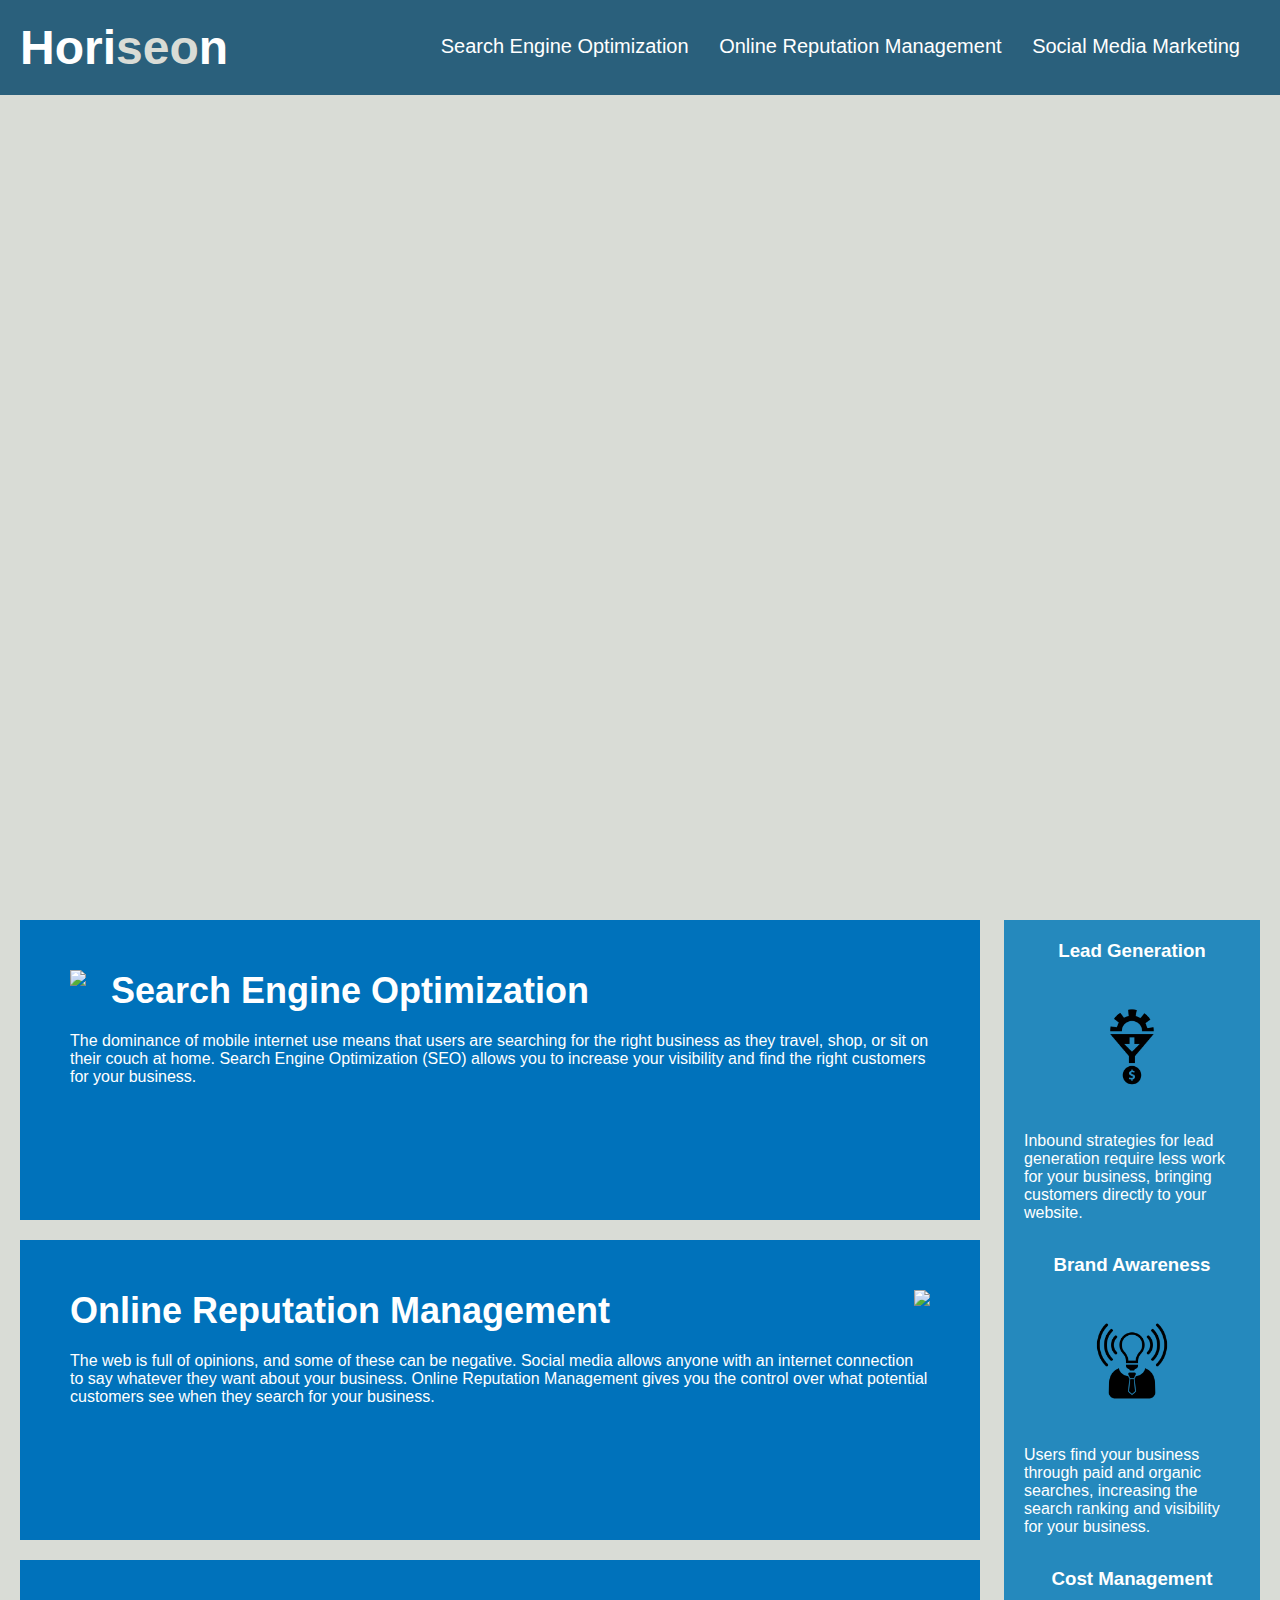
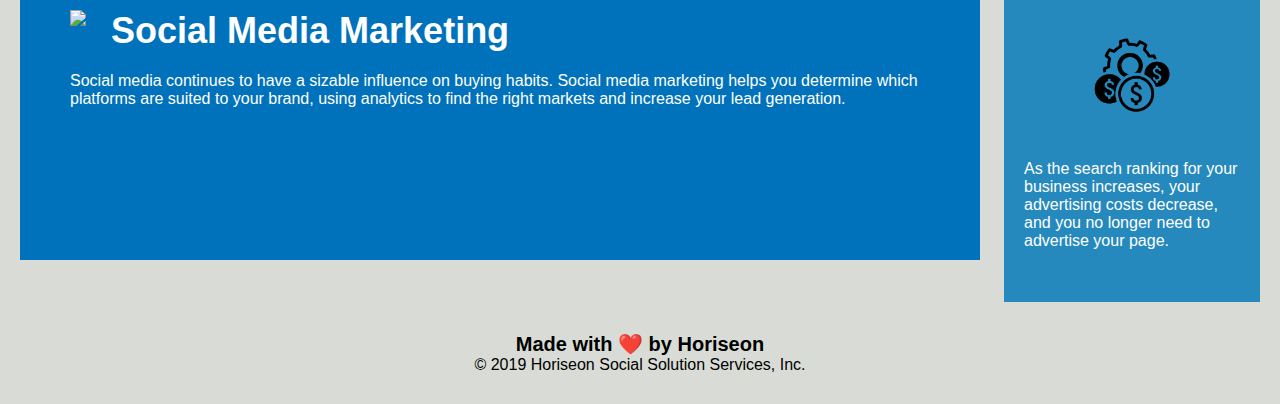
==== Develop/index.html @ 4bce8a0c "initial code" ====
<!DOCTYPE html>
<html lang="en-us">

<head>
    <meta charset="UTF-8" />
    <link rel="stylesheet" href="./assets/css/style.css">
    <title>Horiseon</title>
</head>

<body>
    <div class="header">
        <h1>Hori<span class="seo">seo</span>n</h1>
        <div>
            <ul>
                <li>
                    <a href="#search-engine-optimization">Search Engine Optimization</a>
                </li>
                <li>
                    <a href="#online-reputation-management">Online Reputation Management</a>
                </li>
                <li>
                    <a href="#social-media-marketing">Social Media Marketing</a>
                </li>
            </ul>
        </div>
    </div>
    <div class="hero"></div>
    <div class="content">
        <div class="search-engine-optimization">
            <img src="./assets/images/search-engine-optimization.jpg" class="float-left" />
            <h2>Search Engine Optimization</h2>
            <p>
                The dominance of mobile internet use means that users are searching for the right business as they travel, shop, or sit on their couch at home. Search Engine Optimization (SEO) allows you to increase your visibility and find the right customers for your business.
            </p>
        </div>
        <div id="online-reputation-management" class="online-reputation-management">
            <img src="./assets/images/online-reputation-management.jpg" class="float-right" />
            <h2>Online Reputation Management</h2>
            <p>
                The web is full of opinions, and some of these can be negative. Social media allows anyone with an internet connection to say whatever they want about your business. Online Reputation Management gives you the control over what potential customers see when they search for your business.
            </p>
        </div>
        <div id="social-media-marketing" class="social-media-marketing">
            <img src="./assets/images/social-media-marketing.jpg" class="float-left" />
            <h2>Social Media Marketing</h2>
            <p>
                Social media continues to have a sizable influence on buying habits. Social media marketing helps you determine which platforms are suited to your brand, using analytics to find the right markets and increase your lead generation.
            </p>
        </div>
    </div>
    <div class="benefits">
        <div class="benefit-lead">
            <h3>Lead Generation</h3>
            <img src="./assets/images/lead-generation.png" />
            <p>
                Inbound strategies for lead generation require less work for your business, bringing customers directly to your website.
            </p>
        </div>
        <div class="benefit-brand">
            <h3>Brand Awareness</h3>
            <img src="./assets/images/brand-awareness.png" />
            <p>
                Users find your business through paid and organic searches, increasing the search ranking and visibility for your business.
            </p>
        </div>
        <div class="benefit-cost">
            <h3>Cost Management</h3>
            <img src="./assets/images/cost-management.png"></img>
            <p>
                As the search ranking for your business increases, your advertising costs decrease, and you no longer need to advertise your page.
            </p>
        </div>
    </div>
    <div class="footer">
        <h2>Made with ❤️️ by Horiseon</h2>
        <p>
            &copy; 2019 Horiseon Social Solution Services, Inc.
        </p>
    </div>
</body>

</html>
---- Develop/assets/css/style.css ----
* {
    box-sizing: border-box;
    padding: 0;
    margin: 0;
}

body {
    background-color: #d9dcd6;
}

.header {
    padding: 20px;
    font-family: 'Trebuchet MS', 'Lucida Sans Unicode', 'Lucida Grande', 'Lucida Sans', Arial, sans-serif;
    background-color: #2a607c;
    color: #ffffff;
}

.header h1 {
    display: inline-block;
    font-size: 48px;
}

.header h1 .seo {
    color: #d9dcd6;
}

.header div {
    padding-top: 15px;
    margin-right: 20px;
    float: right;
    font-family: 'Gill Sans', 'Gill Sans MT', Calibri, 'Trebuchet MS', sans-serif;
    font-size: 20px;
}

.header div ul {
    list-style-type: none;
}

.header div ul li {
    display: inline-block;
    margin-left: 25px;
}

a {
    color: #ffffff;
    text-decoration: none;
}

p {
    font-size: 16px;
}

.hero {
    height: 800px;
    width: 100%;
    margin-bottom: 25px;
    background-image: url("../images/digital-marketing-meeting.jpg");
    background-size: cover;
    background-position: center;
}

.float-left {
    float: left;
    margin-right: 25px;
}

.float-right {
    float: right;
    margin-left: 25px;
}

.content {
    width: 75%;
    display: inline-block;
    margin-left: 20px;
}

.benefits {
    margin-right: 20px;
    padding: 20px;
    clear: both;
    float: right;
    width: 20%;
    height: 100%;
    font-family: 'Gill Sans', 'Gill Sans MT', Calibri, 'Trebuchet MS', sans-serif;
    background-color: #2589bd;
}

.benefit-lead {
    margin-bottom: 32px;
    color: #ffffff;
}

.benefit-brand {
    margin-bottom: 32px;
    color: #ffffff;
}

.benefit-cost {
    margin-bottom: 32px;
    color: #ffffff;
}

.benefit-lead h3 {
    margin-bottom: 10px;
    text-align: center;
}

.benefit-brand h3 {
    margin-bottom: 10px;
    text-align: center;
}

.benefit-cost h3 {
    margin-bottom: 10px;
    text-align: center;
}

.benefit-lead img {
    display: block;
    margin: 10px auto;
    max-width: 150px;
}

.benefit-brand img {
    display: block;
    margin: 10px auto;
    max-width: 150px;
}

.benefit-cost img {
    display: block;
    margin: 10px auto;
    max-width: 150px;
}

.search-engine-optimization {
    margin-bottom: 20px;
    padding: 50px;
    height: 300px;
    font-family: 'Gill Sans', 'Gill Sans MT', Calibri, 'Trebuchet MS', sans-serif;
    background-color: #0072bb;
    color: #ffffff;
}

.online-reputation-management {
    margin-bottom: 20px;
    padding: 50px;
    height: 300px;
    font-family: 'Gill Sans', 'Gill Sans MT', Calibri, 'Trebuchet MS', sans-serif;
    background-color: #0072bb;
    color: #ffffff;
}

.social-media-marketing {
    margin-bottom: 20px;
    padding: 50px;
    height: 300px;
    font-family: 'Gill Sans', 'Gill Sans MT', Calibri, 'Trebuchet MS', sans-serif;
    background-color: #0072bb;
    color: #ffffff;
}

.search-engine-optimization img {
    max-height: 200px;
}

.online-reputation-management img {
    max-height: 200px;
}

.social-media-marketing img {
    max-height: 200px;
}

.search-engine-optimization h2 {
    margin-bottom: 20px;
    font-size: 36px;
}

.online-reputation-management h2 {
    margin-bottom: 20px;
    font-size: 36px;
}

.social-media-marketing h2 {
    margin-bottom: 20px;
    font-size: 36px;
}

.footer {
    padding: 30px;
    clear: both;
    font-family: 'Trebuchet MS', 'Lucida Sans Unicode', 'Lucida Grande', 'Lucida Sans', Arial, sans-serif;
    text-align: center;
}

.footer h2 {
    font-size: 20px;
}
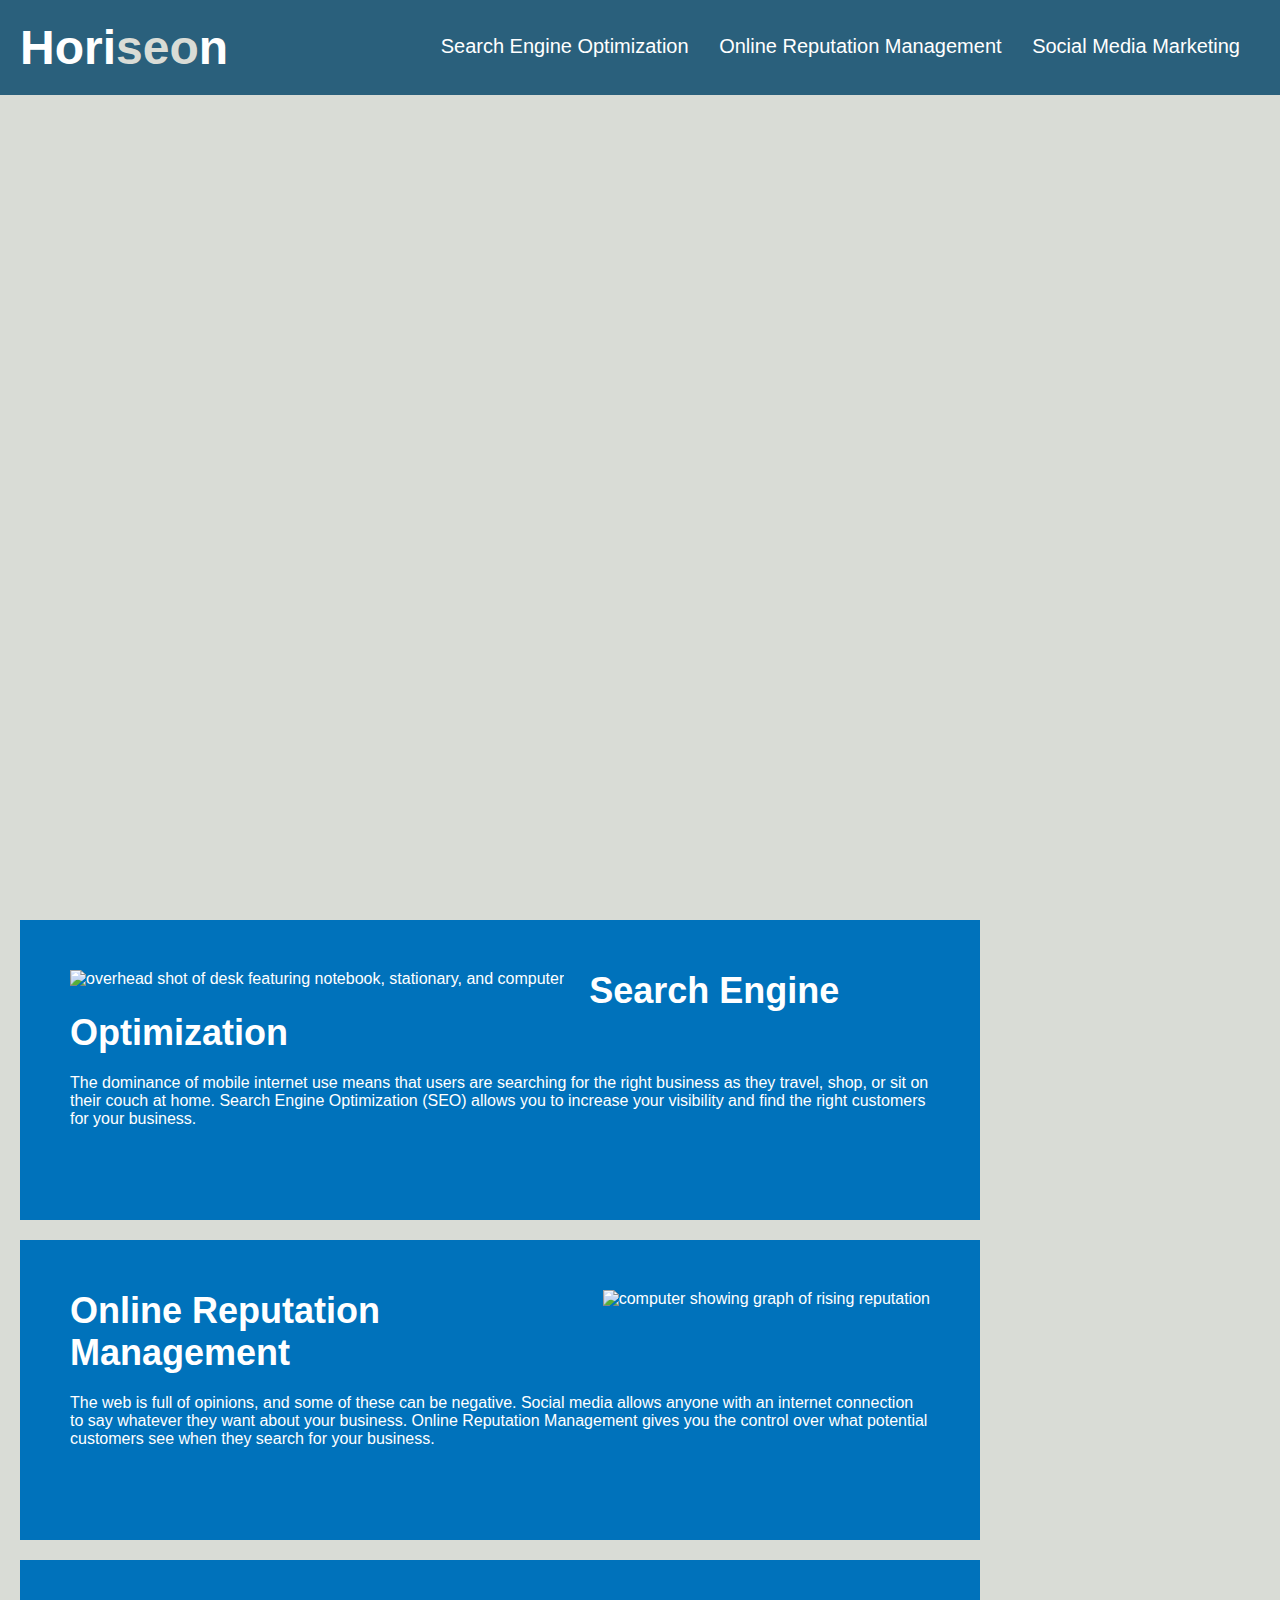
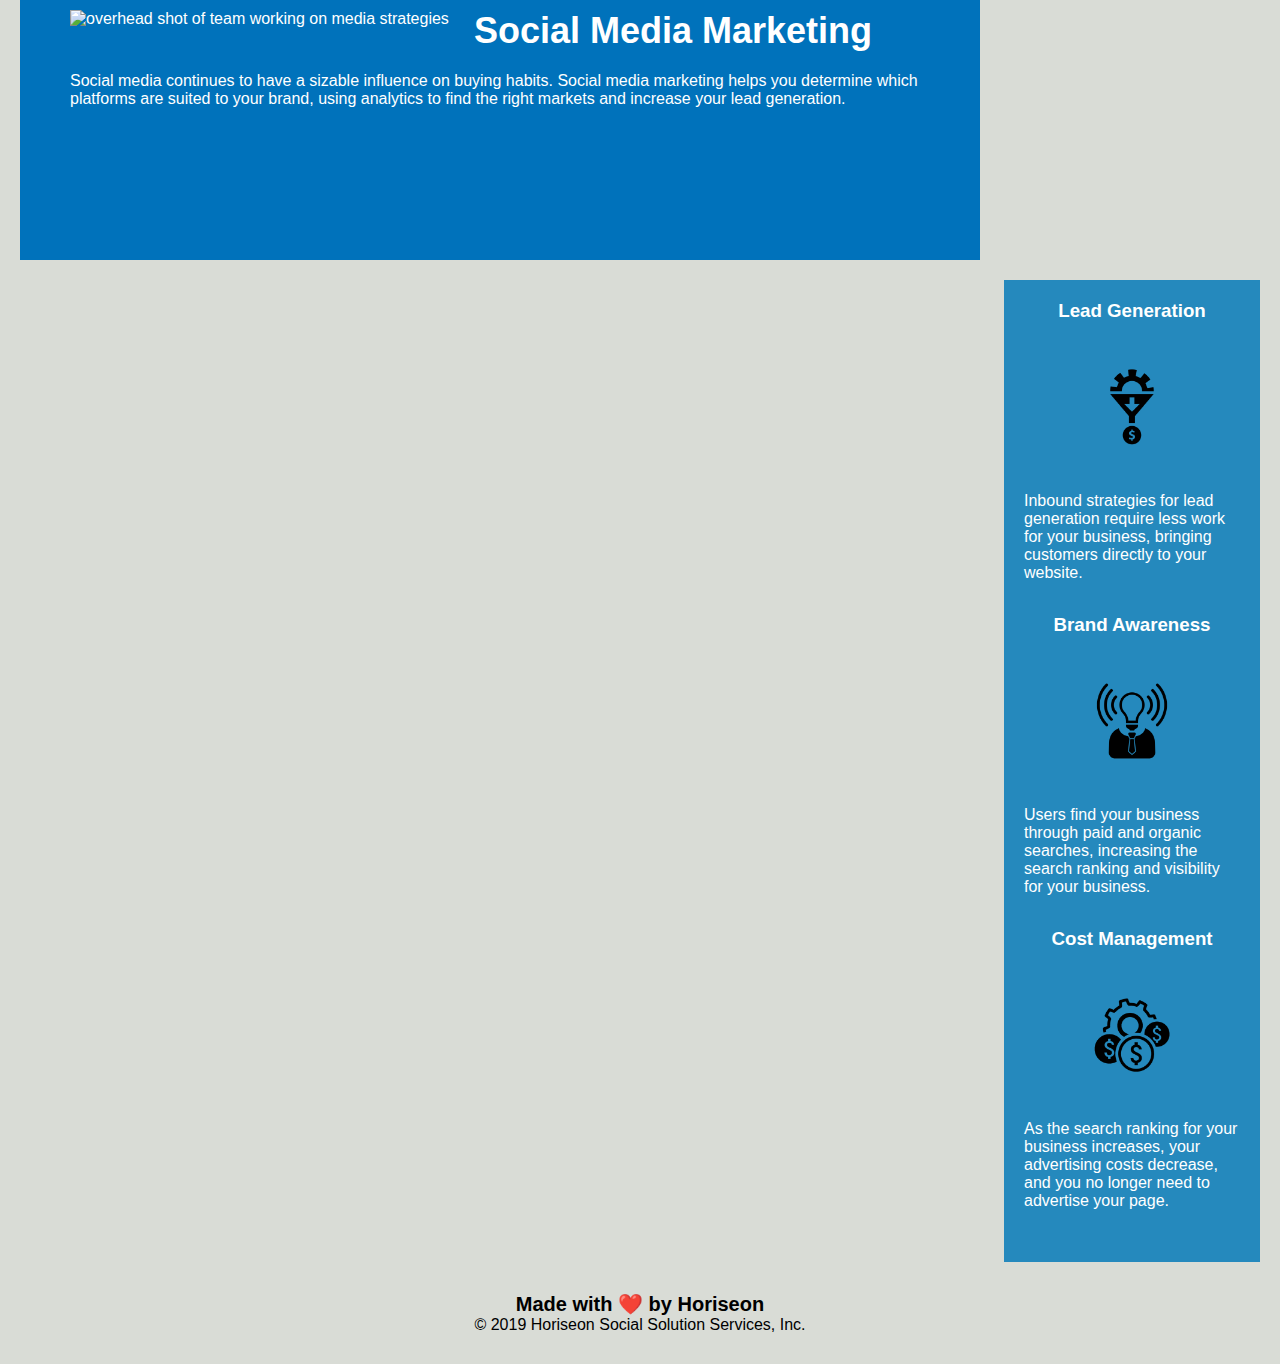
==== commit 0f3f1578: "code refactoring pt.1" ====
--- a/Develop/index.html
+++ b/Develop/index.html
@@ -1,18 +1,26 @@
 <!DOCTYPE html>
-<html lang="en-us">
+<html lang="en">
 
 <head>
-    <meta charset="UTF-8" />
+    <meta charset="UTF-8">
+    <title>Horiseon</title>
     <link rel="stylesheet" href="./assets/css/style.css">
-    <title>Horiseon</title>
 </head>
 
 <body>
-    <div class="header">
-        <h1>Hori<span class="seo">seo</span>n</h1>
-        <div>
+    <!--navigation-->
+    <header>
+        <h1>
+            <a href="#">
+            Hori<span>seo</span>n
+            </a>
+        </h1>
+        <nav>
+            <!--Unordered List Element-->
             <ul>
+                <!--List Item Element-->
                 <li>
+                    <!--Anchor Element-->
                     <a href="#search-engine-optimization">Search Engine Optimization</a>
                 </li>
                 <li>
@@ -22,61 +30,77 @@
                     <a href="#social-media-marketing">Social Media Marketing</a>
                 </li>
             </ul>
-        </div>
-    </div>
-    <div class="hero"></div>
-    <div class="content">
-        <div class="search-engine-optimization">
-            <img src="./assets/images/search-engine-optimization.jpg" class="float-left" />
+        </nav>
+    </header>
+    <!--end navigation-->
+
+    <!--hero/jumbotron-->
+    <section class="hero"></section>
+    <!--end hero/jumbotron-->
+
+    <!--"content" section-->
+    <section>
+        <article id="search-engine-optimization" class="content content-sizing">
+            <img src="./assets/images/search-engine-optimization.jpg" class="float-left" alt="overhead shot of desk featuring notebook, stationary, and computer"/>
             <h2>Search Engine Optimization</h2>
             <p>
                 The dominance of mobile internet use means that users are searching for the right business as they travel, shop, or sit on their couch at home. Search Engine Optimization (SEO) allows you to increase your visibility and find the right customers for your business.
             </p>
-        </div>
-        <div id="online-reputation-management" class="online-reputation-management">
-            <img src="./assets/images/online-reputation-management.jpg" class="float-right" />
+        </article>
+
+        <article id="online-reputation-management" class="content content-sizing">
+            <img src="./assets/images/online-reputation-management.jpg" class="float-right" alt="computer showing graph of rising reputation"/>
             <h2>Online Reputation Management</h2>
             <p>
                 The web is full of opinions, and some of these can be negative. Social media allows anyone with an internet connection to say whatever they want about your business. Online Reputation Management gives you the control over what potential customers see when they search for your business.
             </p>
-        </div>
-        <div id="social-media-marketing" class="social-media-marketing">
-            <img src="./assets/images/social-media-marketing.jpg" class="float-left" />
+        </article>
+
+        <article id="social-media-marketing" class="content content-sizing">
+            <img src="./assets/images/social-media-marketing.jpg" class="float-left" alt="overhead shot of team working on media strategies"/>
             <h2>Social Media Marketing</h2>
             <p>
                 Social media continues to have a sizable influence on buying habits. Social media marketing helps you determine which platforms are suited to your brand, using analytics to find the right markets and increase your lead generation.
             </p>
-        </div>
-    </div>
-    <div class="benefits">
-        <div class="benefit-lead">
+        </article>
+    </section>
+    <!--end "content" section-->
+
+    <!--benefits panel-->
+    <section class="benefits">
+        <div>
             <h3>Lead Generation</h3>
             <img src="./assets/images/lead-generation.png" />
             <p>
                 Inbound strategies for lead generation require less work for your business, bringing customers directly to your website.
             </p>
         </div>
-        <div class="benefit-brand">
+
+        <div>
             <h3>Brand Awareness</h3>
             <img src="./assets/images/brand-awareness.png" />
             <p>
                 Users find your business through paid and organic searches, increasing the search ranking and visibility for your business.
             </p>
         </div>
-        <div class="benefit-cost">
+
+        <div>
             <h3>Cost Management</h3>
             <img src="./assets/images/cost-management.png"></img>
             <p>
                 As the search ranking for your business increases, your advertising costs decrease, and you no longer need to advertise your page.
             </p>
         </div>
-    </div>
-    <div class="footer">
+    </section>
+    <!--end benefits panel-->
+
+    <!--footer section-->
+    <footer>
         <h2>Made with ❤️️ by Horiseon</h2>
         <p>
             &copy; 2019 Horiseon Social Solution Services, Inc.
         </p>
-    </div>
+    </footer>
 </body>
 
-</html>
+</html>--- a/Develop/assets/css/style.css
+++ b/Develop/assets/css/style.css
@@ -1,3 +1,4 @@
+/*Utility CSS*/
 * {
     box-sizing: border-box;
     padding: 0;
@@ -8,23 +9,28 @@
     background-color: #d9dcd6;
 }
 
-.header {
+header {
     padding: 20px;
     font-family: 'Trebuchet MS', 'Lucida Sans Unicode', 'Lucida Grande', 'Lucida Sans', Arial, sans-serif;
     background-color: #2a607c;
     color: #ffffff;
 }
 
-.header h1 {
+header h1 {
     display: inline-block;
     font-size: 48px;
 }
 
-.header h1 .seo {
+header a {
+    color: #ffffff;
+    text-decoration: none;
+}
+
+header span {
     color: #d9dcd6;
 }
 
-.header div {
+header nav {
     padding-top: 15px;
     margin-right: 20px;
     float: right;
@@ -32,31 +38,24 @@
     font-size: 20px;
 }
 
-.header div ul {
+header nav ul {
     list-style-type: none;
 }
 
-.header div ul li {
+header nav ul li {
     display: inline-block;
     margin-left: 25px;
 }
 
-a {
-    color: #ffffff;
-    text-decoration: none;
+footer {
+    padding: 30px;
+    clear: both;
+    font-family: 'Trebuchet MS', 'Lucida Sans Unicode', 'Lucida Grande', 'Lucida Sans', Arial, sans-serif;
+    text-align: center;
 }
 
-p {
-    font-size: 16px;
-}
-
-.hero {
-    height: 800px;
-    width: 100%;
-    margin-bottom: 25px;
-    background-image: url("../images/digital-marketing-meeting.jpg");
-    background-size: cover;
-    background-position: center;
+footer h2 {
+    font-size: 20px;
 }
 
 .float-left {
@@ -68,73 +67,36 @@
     float: right;
     margin-left: 25px;
 }
+/*End Utility CSS*/
 
+/*Hero Style Starts*/
+.hero {
+    height: 800px;
+    width: 100%;
+    margin-bottom: 25px;
+    background-image: url("../images/digital-marketing-meeting.jpg");
+    background-size: cover;
+    background-position: center;
+}
+/*Hero Style Ends*/
+
+/*Content Style Starts*/
 .content {
     width: 75%;
     display: inline-block;
     margin-left: 20px;
 }
 
-.benefits {
-    margin-right: 20px;
-    padding: 20px;
-    clear: both;
-    float: right;
-    width: 20%;
-    height: 100%;
-    font-family: 'Gill Sans', 'Gill Sans MT', Calibri, 'Trebuchet MS', sans-serif;
-    background-color: #2589bd;
+.content img {
+    max-height: 200px;
 }
 
-.benefit-lead {
-    margin-bottom: 32px;
-    color: #ffffff;
+.content h2 {
+    margin-bottom: 20px;
+    font-size: 36px;
 }
 
-.benefit-brand {
-    margin-bottom: 32px;
-    color: #ffffff;
-}
-
-.benefit-cost {
-    margin-bottom: 32px;
-    color: #ffffff;
-}
-
-.benefit-lead h3 {
-    margin-bottom: 10px;
-    text-align: center;
-}
-
-.benefit-brand h3 {
-    margin-bottom: 10px;
-    text-align: center;
-}
-
-.benefit-cost h3 {
-    margin-bottom: 10px;
-    text-align: center;
-}
-
-.benefit-lead img {
-    display: block;
-    margin: 10px auto;
-    max-width: 150px;
-}
-
-.benefit-brand img {
-    display: block;
-    margin: 10px auto;
-    max-width: 150px;
-}
-
-.benefit-cost img {
-    display: block;
-    margin: 10px auto;
-    max-width: 150px;
-}
-
-.search-engine-optimization {
+.content-sizing {
     margin-bottom: 20px;
     padding: 50px;
     height: 300px;
@@ -142,59 +104,32 @@
     background-color: #0072bb;
     color: #ffffff;
 }
+/*Content Style Ends*/
 
-.online-reputation-management {
-    margin-bottom: 20px;
-    padding: 50px;
-    height: 300px;
+/*Benefits Panel Style Starts*/
+.benefits {
+    margin-right: 20px;
+    padding: 20px;
+    float: right;
+    width: 20%;
+    height: 100%;
     font-family: 'Gill Sans', 'Gill Sans MT', Calibri, 'Trebuchet MS', sans-serif;
-    background-color: #0072bb;
+    background-color: #2589bd;
     color: #ffffff;
 }
 
-.social-media-marketing {
-    margin-bottom: 20px;
-    padding: 50px;
-    height: 300px;
-    font-family: 'Gill Sans', 'Gill Sans MT', Calibri, 'Trebuchet MS', sans-serif;
-    background-color: #0072bb;
-    color: #ffffff;
-}
-
-.search-engine-optimization img {
-    max-height: 200px;
-}
-
-.online-reputation-management img {
-    max-height: 200px;
-}
-
-.social-media-marketing img {
-    max-height: 200px;
-}
-
-.search-engine-optimization h2 {
-    margin-bottom: 20px;
-    font-size: 36px;
-}
-
-.online-reputation-management h2 {
-    margin-bottom: 20px;
-    font-size: 36px;
-}
-
-.social-media-marketing h2 {
-    margin-bottom: 20px;
-    font-size: 36px;
-}
-
-.footer {
-    padding: 30px;
-    clear: both;
-    font-family: 'Trebuchet MS', 'Lucida Sans Unicode', 'Lucida Grande', 'Lucida Sans', Arial, sans-serif;
+.benefits h3 {
+    margin-bottom: 10px;
     text-align: center;
 }
 
-.footer h2 {
-    font-size: 20px;
+.benefits img {
+    display: block;
+    margin: 10px auto;
+    max-width: 150px;
 }
+
+.benefits p {
+    margin-bottom: 32px;
+}
+/*Benefits Panel Style Ends*/